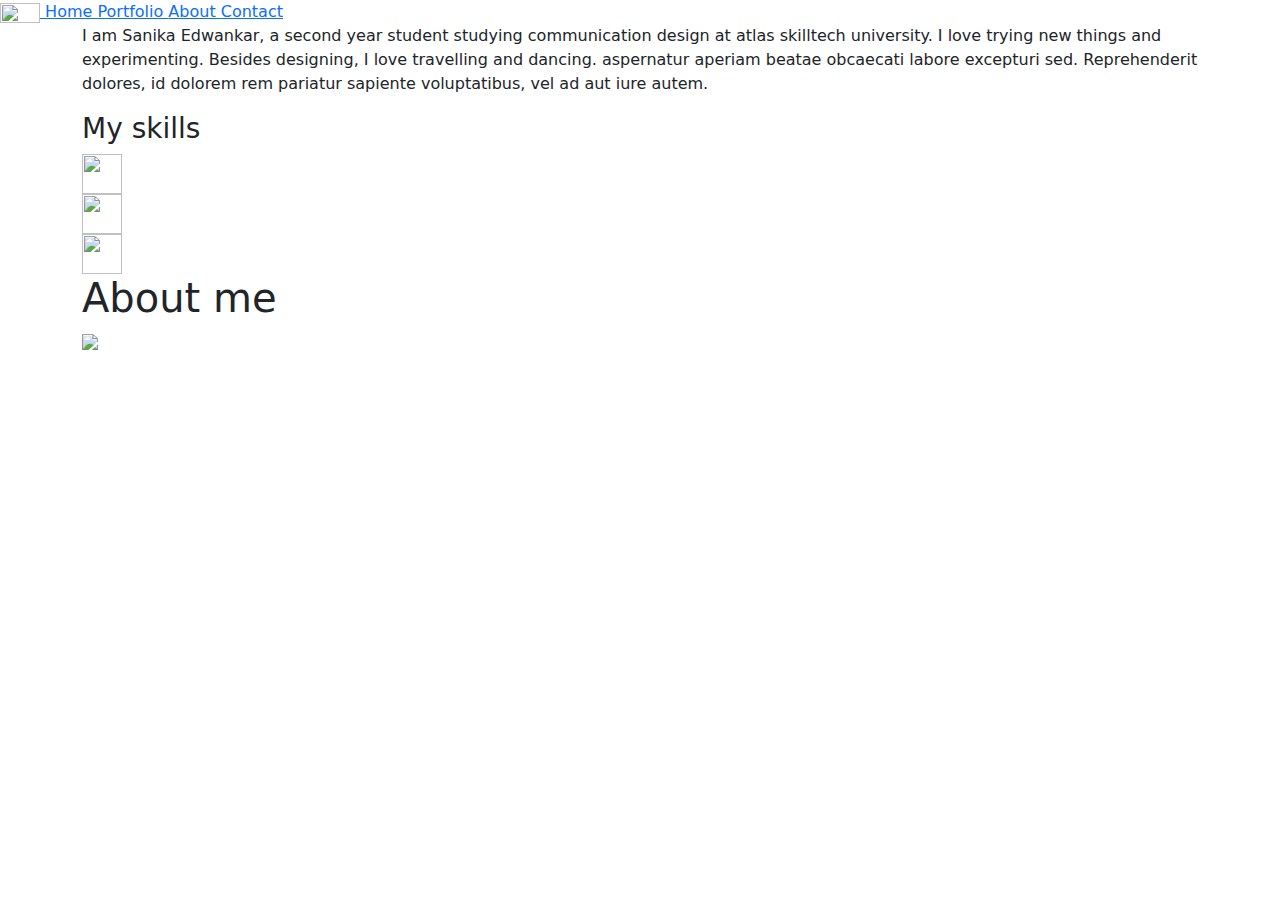
==== about.html @ ef470dee "Add files via upload" ====
<!DOCTYPE html>
<html lang="en">
  <head>
    <meta charset="UTF-8" />
    <meta name="viewport" content="width=device-width, initial-scale=1.0" />
    <meta http-equiv="X-UA-Compatible" content="ie=edge" />
    <title>About me</title>
    <script defer src="/js/about.js"></script>
    <link href="/css/about.css" rel="stylesheet" />
    <link rel="icon" type="image/svg" href="/resources/svg/se-logo.svg" />
    <!--js links-->

    <script src="cdnjs.cloudfare.com/ajax/libs/jquery/2.1.3/jquery.min.js"></script>

    <!--bootstrap links-->
    <link
      href="https://cdn.jsdelivr.net/npm/bootstrap@5.1.3/dist/css/bootstrap.min.css"
      rel="stylesheet"
    />
    <script
      defer
      src="https://cdn.jsdelivr.net/npm/bootstrap@5.1.3/dist/js/bootstrap.bundle.min.js"
    ></script>
    <link rel="stylesheet" href="./css/bootstrap.min.css" />
  </head>

  <body>
    <nav>
      <a href="/html/landingpage.html">
        <img src="/resources/svg/se-logo.svg" width="40px" height="20px" />
      </a>

      <a href="/html/landingpage.html"> Home </a>
      <a href="/html/portfolio.html"> Portfolio </a>
      <a href="#"> About </a>
      <a href="/html/contact.html"> Contact </a>
    </nav>

    <div class="container">
      <div>
        <p>
          I am Sanika Edwankar, a second year student studying communication
          design at atlas skilltech university. I love trying new things and
          experimenting. Besides designing, I love travelling and dancing.
          aspernatur aperiam beatae obcaecati labore excepturi sed.
          Reprehenderit dolores, id dolorem rem pariatur sapiente voluptatibus,
          vel ad aut iure autem.
        </p>
      </div>
      <div>
        <h3>My skills</h3>
        <div>
          <img
            src="/resources/svg/free_icon_1 (1).svg"
            height="40px"
            width="40px"
          />
        </div>

        <div>
          <img
            src="/resources/svg/free_icon_1.svg"
            height="40px"
            width="40px"
          />
        </div>

        <div>
          <img
            src="/resources/svg/free_icon_1 (2).svg"
            height="40px"
            width="40px"
          />
        </div>

        <div>
          <h1>About me</h1>
          <img src="/resources/images/mirror-selfie.jpg" width="400px" />
        </div>
      </div>
    </div>
  </body>
</html>
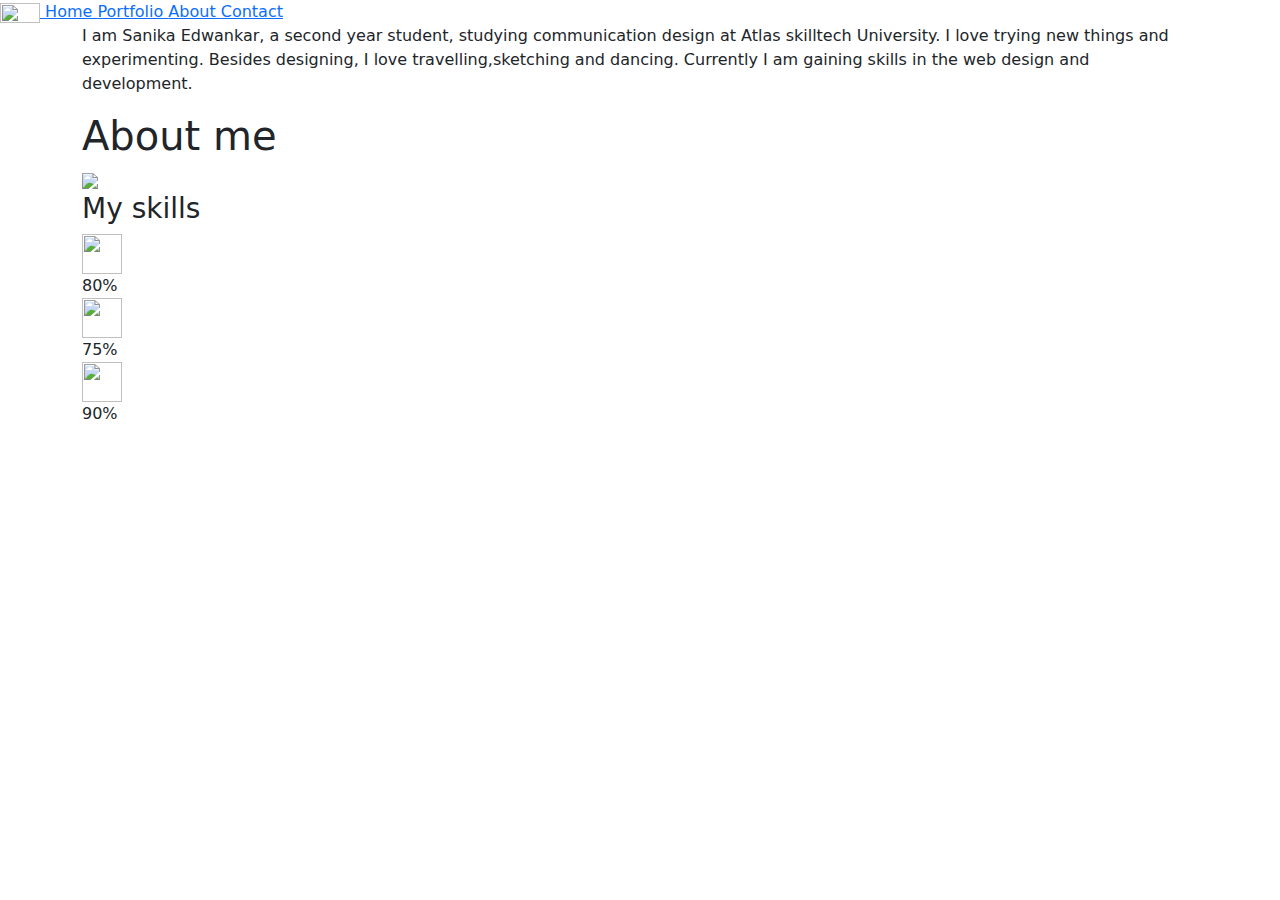
==== commit 79b6799b: "Add files via upload" ====
--- a/about.html
+++ b/about.html
@@ -6,7 +6,7 @@
     <meta http-equiv="X-UA-Compatible" content="ie=edge" />
     <title>About me</title>
     <script defer src="/js/about.js"></script>
-    <link href="/css/about.css" rel="stylesheet" />
+    <link href="/css/style.css" rel="stylesheet" />
     <link rel="icon" type="image/svg" href="/resources/svg/se-logo.svg" />
     <!--js links-->
 
@@ -26,26 +26,30 @@
 
   <body>
     <nav>
-      <a href="/html/landingpage.html">
+      <a href="/html/index.html">
         <img src="/resources/svg/se-logo.svg" width="40px" height="20px" />
       </a>
 
-      <a href="/html/landingpage.html"> Home </a>
+      <a href="/html/index.html"> Home </a>
       <a href="/html/portfolio.html"> Portfolio </a>
       <a href="#"> About </a>
       <a href="/html/contact.html"> Contact </a>
     </nav>
 
     <div class="container">
-      <div>
+      <div class="row">
         <p>
-          I am Sanika Edwankar, a second year student studying communication
-          design at atlas skilltech university. I love trying new things and
-          experimenting. Besides designing, I love travelling and dancing.
-          aspernatur aperiam beatae obcaecati labore excepturi sed.
-          Reprehenderit dolores, id dolorem rem pariatur sapiente voluptatibus,
-          vel ad aut iure autem.
+          I am Sanika Edwankar, a second year student, studying communication
+          design at Atlas skilltech University. I love trying new things and
+          experimenting. Besides designing, I love travelling,sketching and
+          dancing. Currently I am gaining skills in the web design and
+          development.
         </p>
+
+        <div>
+          <h1>About me</h1>
+          <img src="/resources/images/mirror-selfie.jpg" width="400px" />
+        </div>
       </div>
       <div>
         <h3>My skills</h3>
@@ -56,6 +60,7 @@
             width="40px"
           />
         </div>
+        <div class="skill">80%</div>
 
         <div>
           <img
@@ -64,7 +69,7 @@
             width="40px"
           />
         </div>
-
+        <div class="skill">75%</div>
         <div>
           <img
             src="/resources/svg/free_icon_1 (2).svg"
@@ -72,11 +77,7 @@
             width="40px"
           />
         </div>
-
-        <div>
-          <h1>About me</h1>
-          <img src="/resources/images/mirror-selfie.jpg" width="400px" />
-        </div>
+        <div class="skill">90%</div>
       </div>
     </div>
   </body>
